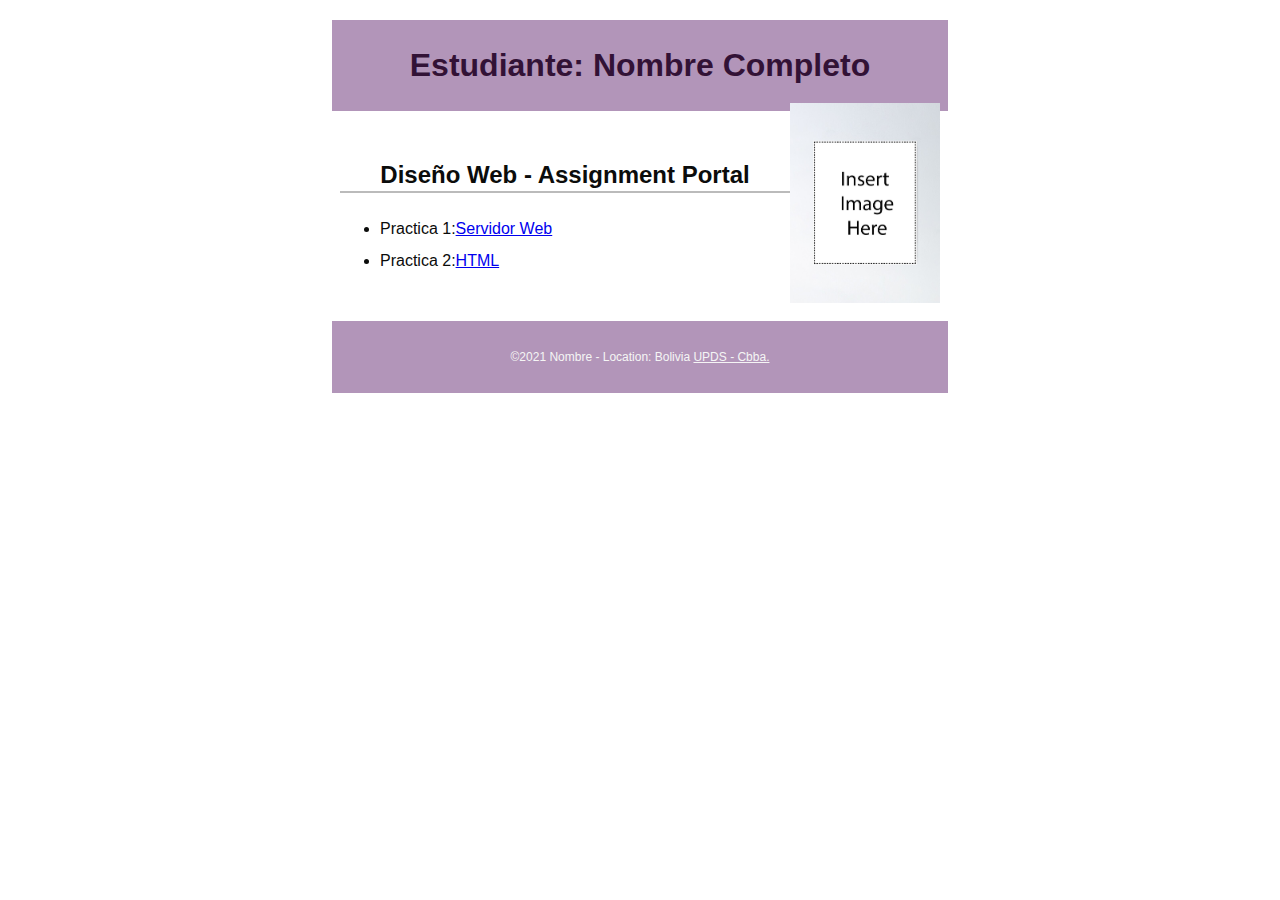
==== index.html @ 64d84a6a "update" ====
<!DOCTYPE html>
<html lang="es">
<head>
  <meta charset="utf-8">
  <meta name="viewport" content="width=device-width, initial-scale=1, maximum-scale=1">
  <title>Diseño Web - Portal de Asignaciones | Nombre | UPDS -Cbba.</title>
  <meta name="description" content="Pagina de portal de asignaciones Fabiola Soliz para la materia de tecnologia web en UPDS">
  <link rel="stylesheet" href="css/normalize.css">
  <link rel="stylesheet" href="css/main.css">
</head>
<body>
  <header>
    <h1>Estudiante: Nombre Completo</h1>
    <img src="imagenes/profile.png" alt="My Profile Picture">
  </header> 
  <main>
    <h2>Diseño Web - Assignment Portal</h2>
    <ul>
      <li> Practica 1:<a href="#">Servidor Web </a></li> 
      <li>Practica 2:<a href="#">HTML</a></li>
      
    </ul>
    
  </main> 
 
  <footer>
    <p>
      &copy;2021 Nombre - Location: Bolivia  
      <a href="http://www.upds.edu.bo/"> UPDS - Cbba.</a>
    </p>
  </footer>
</body>
</html>
---- css/main.css ----
/* Tecnologia Web- Plantilla CSS del portal de asignación */
/* Puede usar #HEX o nombres de colores */
/* * es un comodín que se refiere a todos los elementos. */

/* { margin: 0; box-sizing: border-box; } */

body { 
    font-size: 16px; 
    line-height: 32px;
    font-family:Ubuntu,sans-serif;
    color:#0b0c0b;
}

h1 {
    font-size: 2rem;
    color:#321236;
}

h2 {
    font-size: 1.5rem;
    text-align: center;
    border-bottom: 2px solid #bbb;
}

header, main, footer {
    margin: 1.25rem auto;
    padding: .5rem;
    max-width: 600px;
}

header, footer, footer a {
    text-align: center;
    background-color:#b295b9;
    color: whitesmoke;
}

header img {
    width: 150px;
    height: auto;
    float: right;
}

footer {
    font-size: 0.75rem;
}
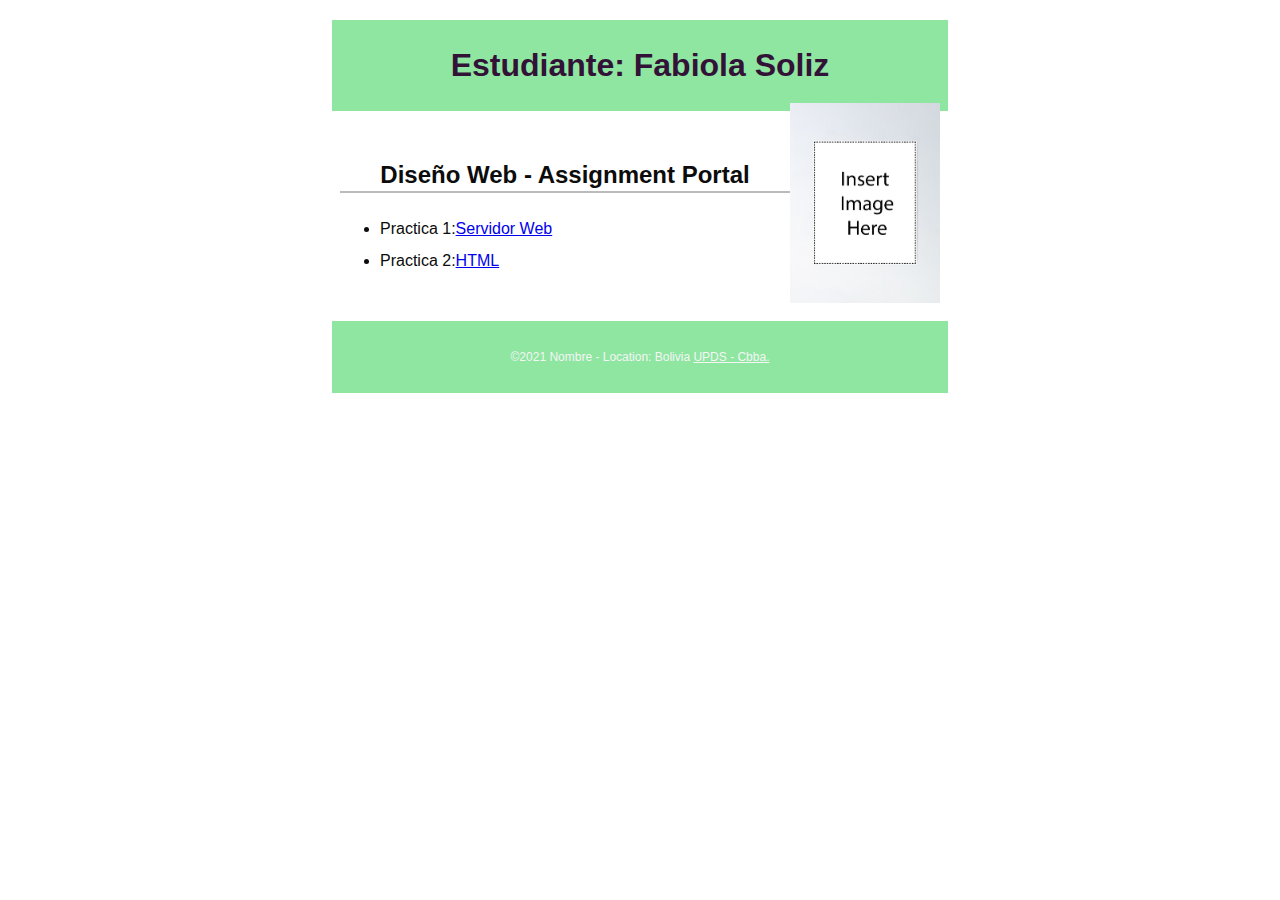
==== commit fdce2ef0: "dfghjk" ====
--- a/index.html
+++ b/index.html
@@ -10,7 +10,7 @@
 </head>
 <body>
   <header>
-    <h1>Estudiante: Nombre Completo</h1>
+    <h1>Estudiante: Fabiola Soliz</h1>
     <img src="imagenes/profile.png" alt="My Profile Picture">
   </header> 
   <main>
--- a/css/main.css
+++ b/css/main.css
@@ -30,7 +30,7 @@
 
 header, footer, footer a {
     text-align: center;
-    background-color:#b295b9;
+    background-color:#8ee6a1;
     color: whitesmoke;
 }
 
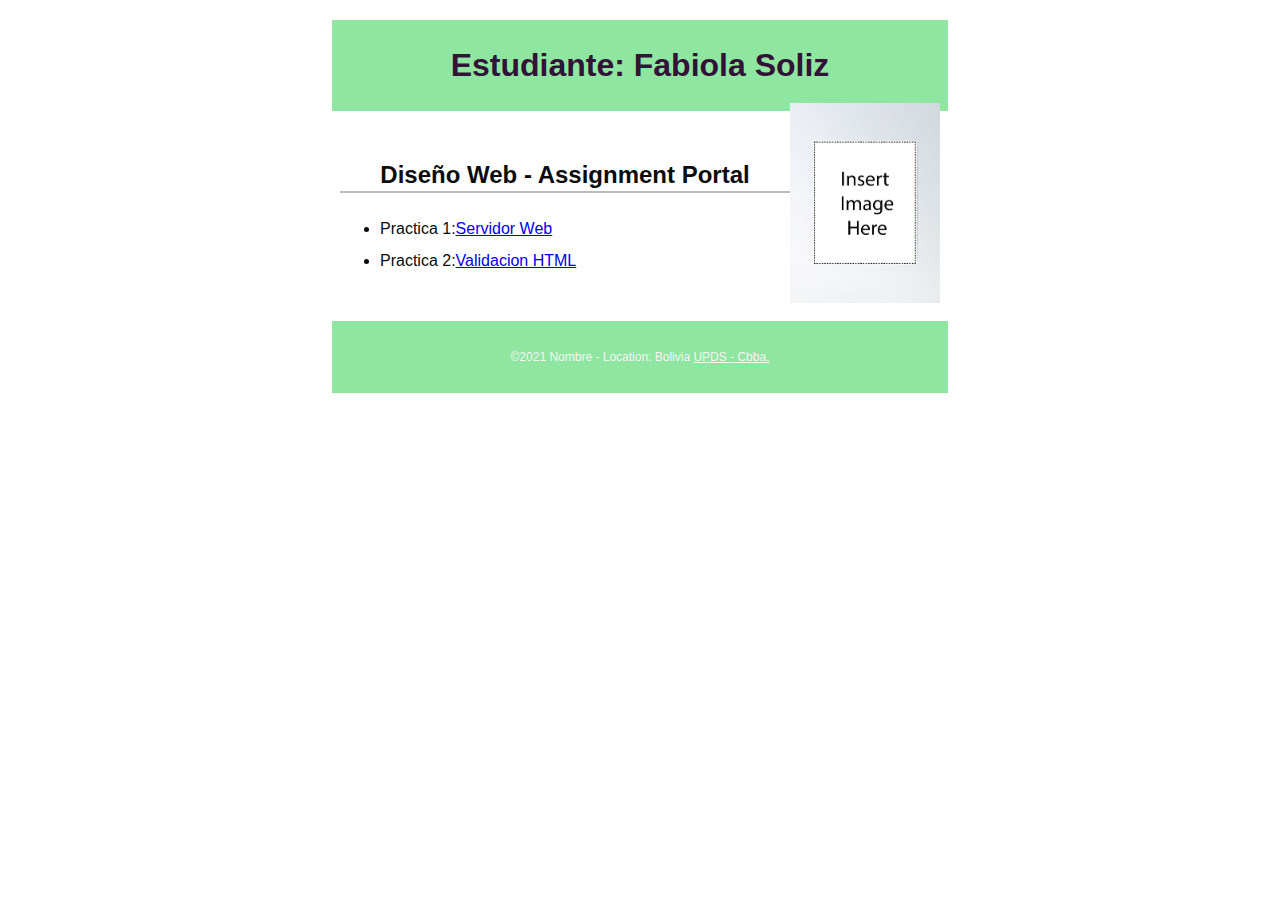
==== commit aa2b5aa4: "df" ====
--- a/index.html
+++ b/index.html
@@ -16,8 +16,9 @@
   <main>
     <h2>Diseño Web - Assignment Portal</h2>
     <ul>
-      <li> Practica 1:<a href="#">Servidor Web </a></li> 
-      <li>Practica 2:<a href="#">HTML</a></li>
+      <li> Practica 1:<a href="Practicas/Practica1/Plantilla_InformeActividad.pdf">Servidor Web </a></li> 
+      <li>Practica 2:<a href="Practicas/practica2/archivo.html">Validacion HTML</a></li>
+      
       
     </ul>
     
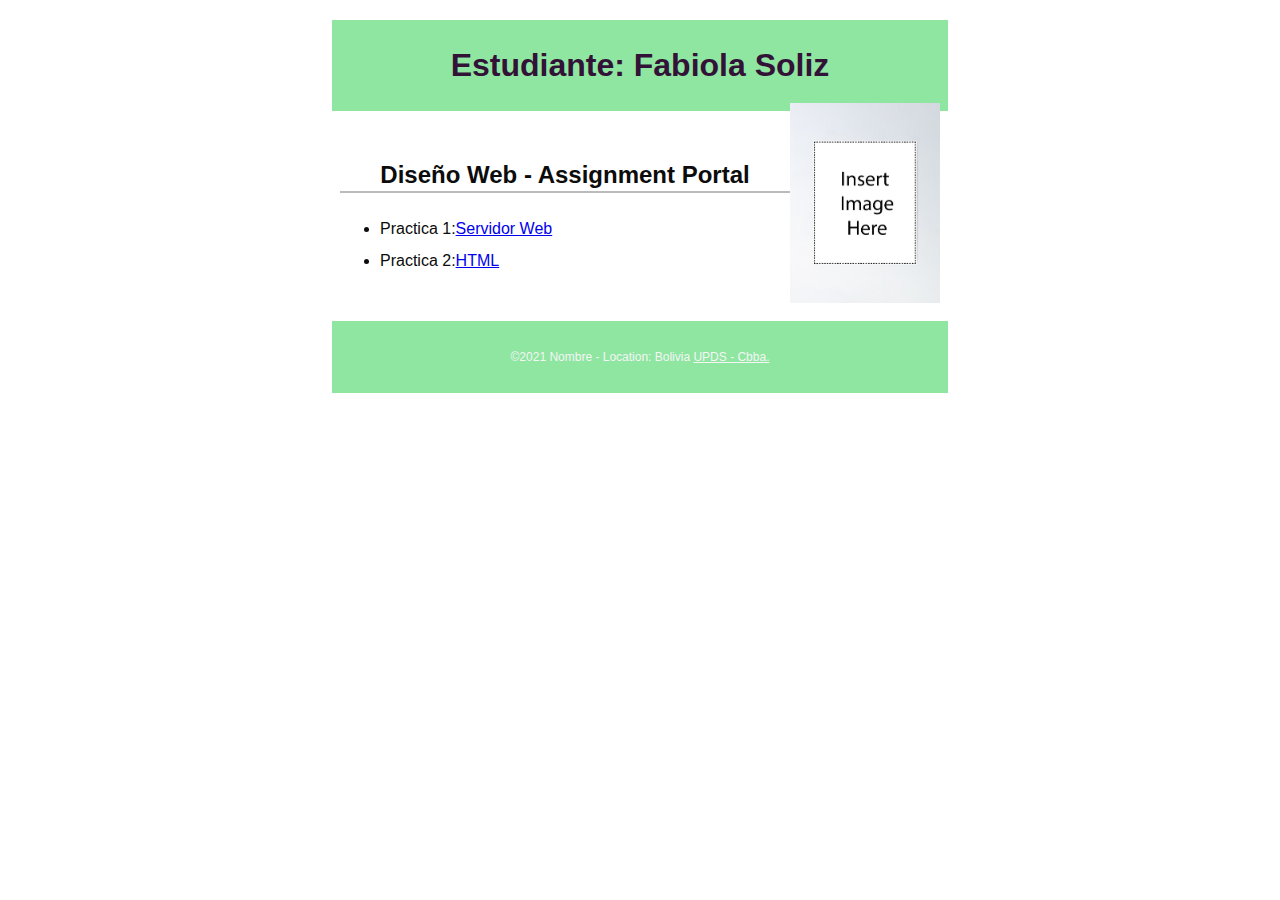
==== commit d377c132: "commit" ====
--- a/index.html
+++ b/index.html
@@ -17,8 +17,7 @@
     <h2>Diseño Web - Assignment Portal</h2>
     <ul>
       <li> Practica 1:<a href="Practicas/Practica1/Plantilla_InformeActividad.pdf">Servidor Web </a></li> 
-      <li>Practica 2:<a href="Practicas/practica2/archivo.html">Validacion HTML</a></li>
-      
+      <li>Practica 2:<a href="Practicas/practica2/fixedhtml.html">HTML</a></li>
       
     </ul>
     
